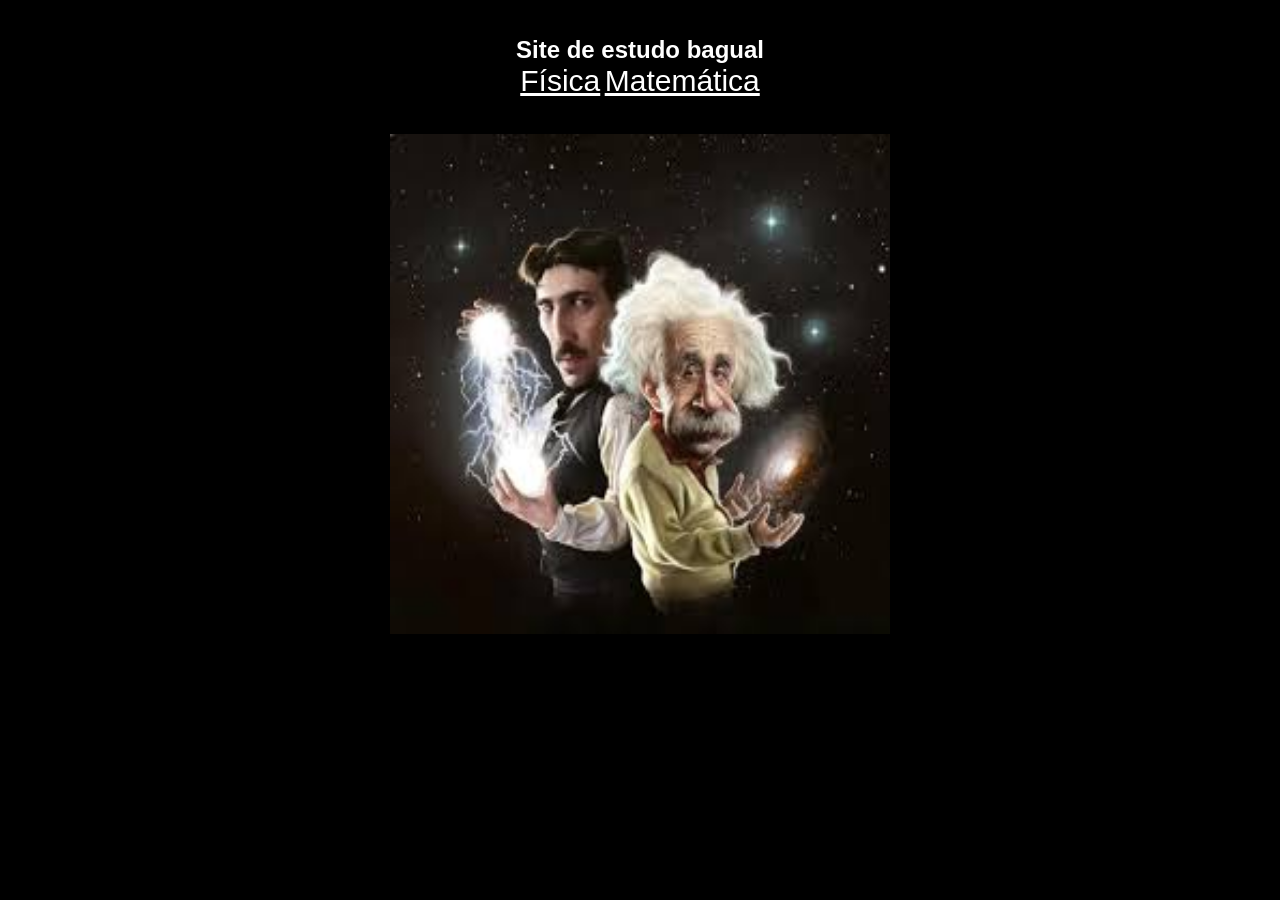
==== index.html @ 1663cdb1 "primeiro commit" ====
<!DOCTYPE html>
<html lang="pt-BR">
<head>
    <meta charset="UTF-8">
    <meta name="viewport" content="width=device-width, initial-scale=1.0">
    <link rel="shortcut icon" href="./images.jpeg" type="image/x-icon">
    <link rel="stylesheet" href="./index.css">
    <title>Estudius maximmus</title>
</head>
<body>
    <nav>
        <br><br>
        <h1>Site de estudo bagual</h1>
        <a href=".//tabs/fisica.html">Física</a>
        <a href=".//tabs/matematica.html">Matemática</a>   
    </nav>
    <main>
        <br><br>
        <img src="./images.jpeg" alt="" id="ninjaTurtles">
    </main>
</body>
</html>
---- index.css ----
*{
    margin: 0;
    padding: 0;
}

body{
    background-color: hsl(0, 0%, 0%);
    color: #fff;
    font-family: Arial, Helvetica, sans-serif;
    text-align: center;
    height: 100vh;
    width: 100vw;
}

a{
    font-size: 30px;
    color: #fff;
}

a:hover{
    transition: 0.5s;
    color: blue;
}

#ninjaTurtles{
    width: 500px;
    height: 500px;
}
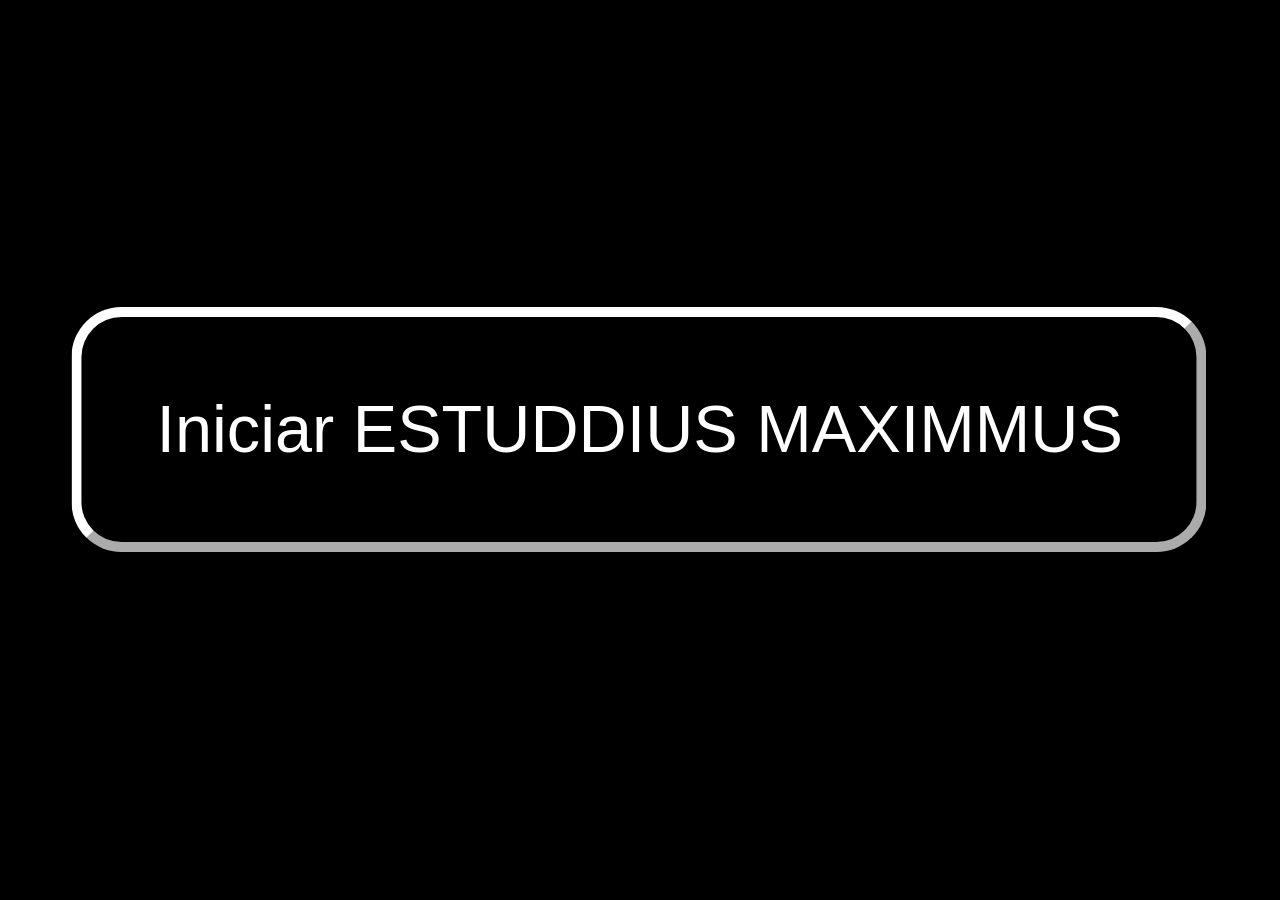
==== commit 0e01595f: "ninjaTurtles" ====
--- a/index.html
+++ b/index.html
@@ -3,20 +3,12 @@
 <head>
     <meta charset="UTF-8">
     <meta name="viewport" content="width=device-width, initial-scale=1.0">
-    <link rel="shortcut icon" href="./images.jpeg" type="image/x-icon">
+    <link rel="shortcut icon" href="./img/images.jpeg" type="image/x-icon">
     <link rel="stylesheet" href="./index.css">
+    <script src="./index.js"defer></script>
     <title>Estudius maximmus</title>
 </head>
 <body>
-    <nav>
-        <br><br>
-        <h1>Site de estudo bagual</h1>
-        <a href=".//tabs/fisica.html">Física</a>
-        <a href=".//tabs/matematica.html">Matemática</a>   
-    </nav>
-    <main>
-        <br><br>
-        <img src="./images.jpeg" alt="" id="ninjaTurtles">
-    </main>
+    <button id="butInicio">Iniciar ESTUDDIUS MAXIMMUS</button>
 </body>
 </html>
--- a/index.css
+++ b/index.css
@@ -25,4 +25,15 @@
 #ninjaTurtles{
     width: 500px;
     height: 500px;
+}
+
+#butInicio{
+    text-align: center;
+    margin-top: 45vh;
+    scale: 5;
+    padding: 15px;
+    border-radius: 10px;
+    border-color: white;
+    background-color: hsl(0, 0%, 0%);
+    color: #fff;
 }
